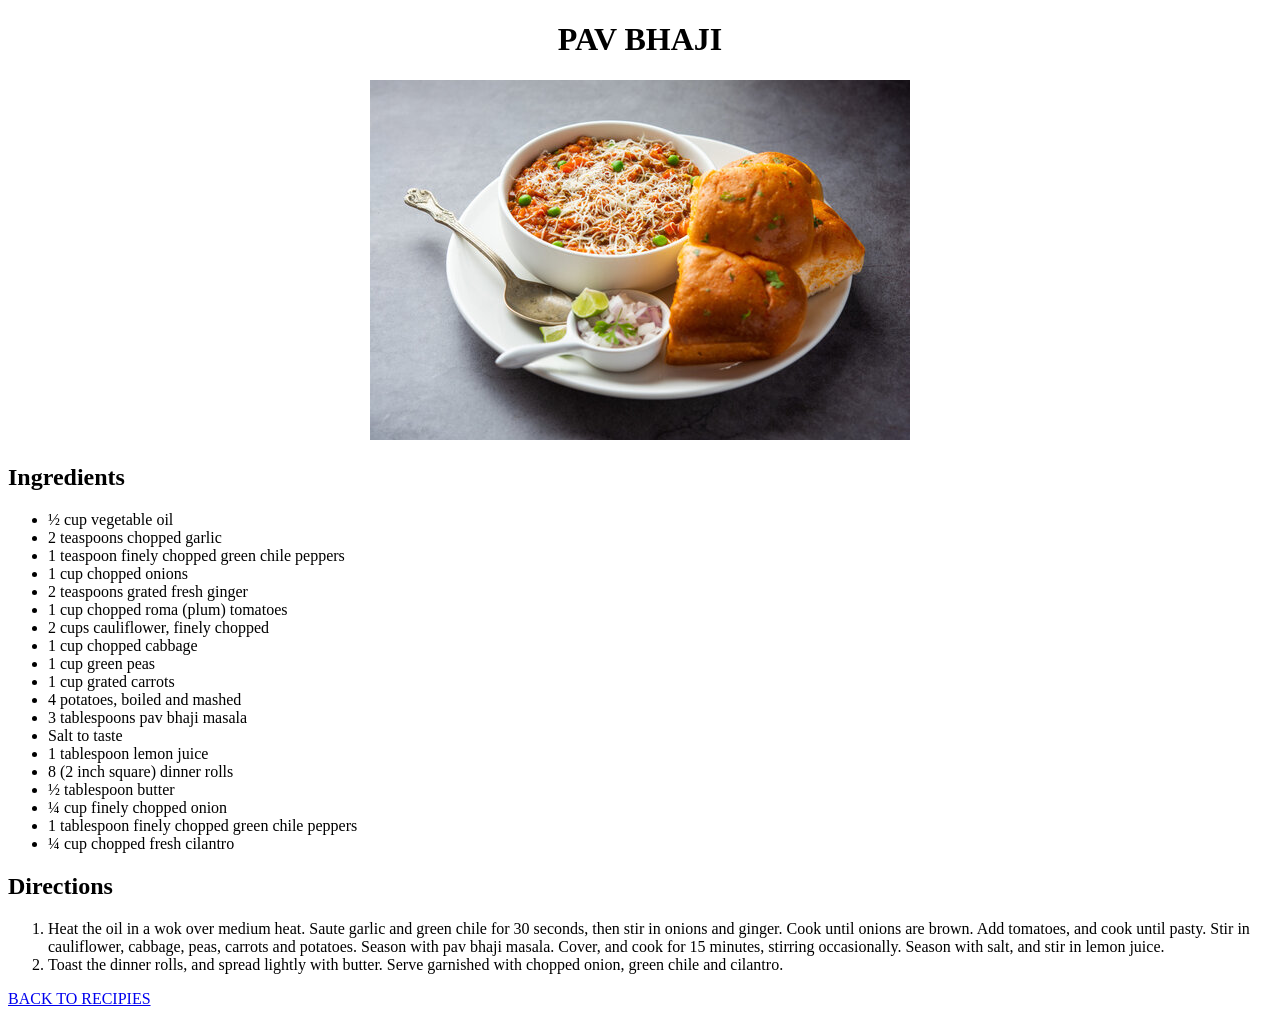
==== pav-bhaji.html @ f70f4b90 "Initial Commit Made the basic working recipies website" ====
<!DOCTYPE html>
<html lang="en">

<head>
    <meta charset="UTF-8">
    <meta name="viewport" content="width=device-width, initial-scale=1.0">
    <title>Recipie - Pav Bhaji</title>
</head>

<body>
    <center>
        <h1>PAV BHAJI</h1>
        <img src="./images/pav-bhaji.jpg" alt="IMGAGE NOT FOUND">
    </center>

    <h2>Ingredients</h2>
    <ul>
        <li>½ cup vegetable oil</li>
        <li>2 teaspoons chopped garlic</li>
        <li>1 teaspoon finely chopped green chile peppers</li>
        <li>1 cup chopped onions</li>
        <li>2 teaspoons grated fresh ginger</li>
        <li>1 cup chopped roma (plum) tomatoes</li>
        <li>2 cups cauliflower, finely chopped</li>
        <li>1 cup chopped cabbage</li>
        <li>1 cup green peas</li>
        <li>1 cup grated carrots</li>
        <li>4 potatoes, boiled and mashed</li>
        <li>3 tablespoons pav bhaji masala</li>
        <li>Salt to taste</li>
        <li>1 tablespoon lemon juice</li>
        <li>8 (2 inch square) dinner rolls</li>
        <li>½ tablespoon butter</li>
        <li>¼ cup finely chopped onion</li>
        <li>1 tablespoon finely chopped green chile peppers</li>
        <li>¼ cup chopped fresh cilantro</li>
    </ul>

    <h2>Directions</h2>

    <ol>
        <li>Heat the oil in a wok over medium heat. Saute garlic and green chile for 30 seconds, then stir in onions and ginger. Cook until onions are brown. Add tomatoes, and cook until pasty. Stir in cauliflower, cabbage, peas, carrots and potatoes. Season with pav bhaji masala. Cover, and cook for 15 minutes, stirring occasionally. Season with salt, and stir in lemon juice.</li>
        <li>Toast the dinner rolls, and spread lightly with butter. Serve garnished with chopped onion, green chile and cilantro.</li>
    </ol>

    <a href="./index.html">BACK TO RECIPIES</a>
</body>

</html>
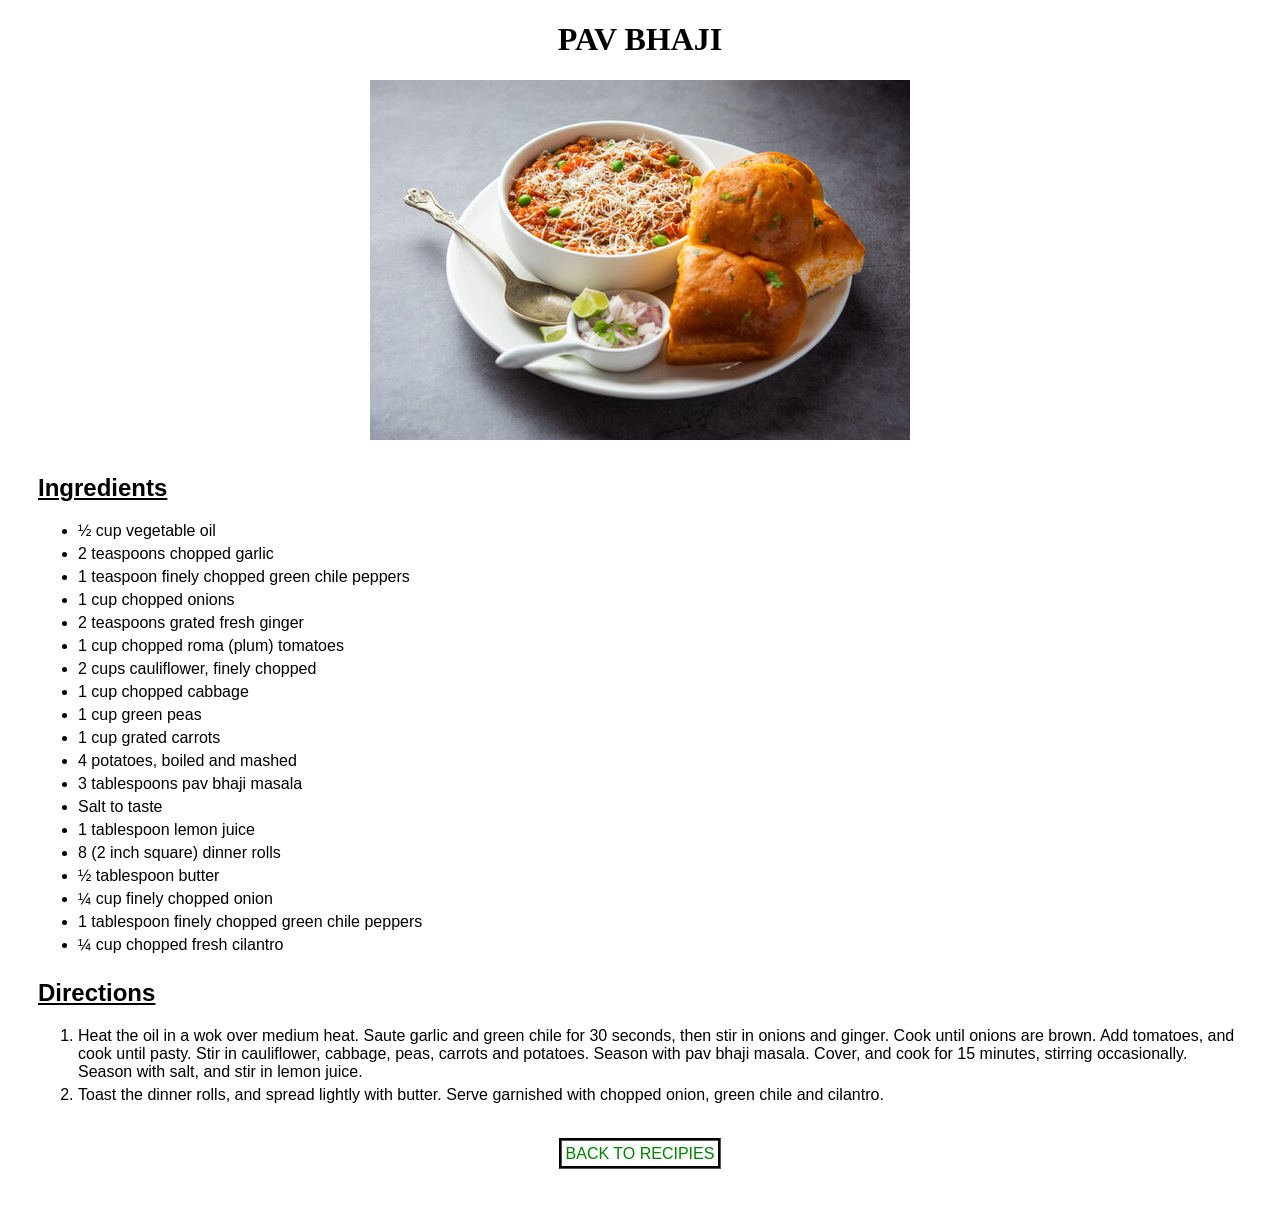
==== commit 7f8d3365: "Added CSS to the pages Added CSS as assignment after block-inline chapter of THE ODIN PROJECT" ====
--- a/pav-bhaji.html
+++ b/pav-bhaji.html
@@ -5,45 +5,50 @@
     <meta charset="UTF-8">
     <meta name="viewport" content="width=device-width, initial-scale=1.0">
     <title>Recipie - Pav Bhaji</title>
+    <link rel="stylesheet" href="styles/recipies.css">
 </head>
 
 <body>
-    <center>
+    <div class="heading">
         <h1>PAV BHAJI</h1>
         <img src="./images/pav-bhaji.jpg" alt="IMGAGE NOT FOUND">
-    </center>
+    </div>
 
-    <h2>Ingredients</h2>
-    <ul>
-        <li>½ cup vegetable oil</li>
-        <li>2 teaspoons chopped garlic</li>
-        <li>1 teaspoon finely chopped green chile peppers</li>
-        <li>1 cup chopped onions</li>
-        <li>2 teaspoons grated fresh ginger</li>
-        <li>1 cup chopped roma (plum) tomatoes</li>
-        <li>2 cups cauliflower, finely chopped</li>
-        <li>1 cup chopped cabbage</li>
-        <li>1 cup green peas</li>
-        <li>1 cup grated carrots</li>
-        <li>4 potatoes, boiled and mashed</li>
-        <li>3 tablespoons pav bhaji masala</li>
-        <li>Salt to taste</li>
-        <li>1 tablespoon lemon juice</li>
-        <li>8 (2 inch square) dinner rolls</li>
-        <li>½ tablespoon butter</li>
-        <li>¼ cup finely chopped onion</li>
-        <li>1 tablespoon finely chopped green chile peppers</li>
-        <li>¼ cup chopped fresh cilantro</li>
-    </ul>
+    <div class="contents">
+        <h2>Ingredients</h2>
+        <ul>
+            <li>½ cup vegetable oil</li>
+            <li>2 teaspoons chopped garlic</li>
+            <li>1 teaspoon finely chopped green chile peppers</li>
+            <li>1 cup chopped onions</li>
+            <li>2 teaspoons grated fresh ginger</li>
+            <li>1 cup chopped roma (plum) tomatoes</li>
+            <li>2 cups cauliflower, finely chopped</li>
+            <li>1 cup chopped cabbage</li>
+            <li>1 cup green peas</li>
+            <li>1 cup grated carrots</li>
+            <li>4 potatoes, boiled and mashed</li>
+            <li>3 tablespoons pav bhaji masala</li>
+            <li>Salt to taste</li>
+            <li>1 tablespoon lemon juice</li>
+            <li>8 (2 inch square) dinner rolls</li>
+            <li>½ tablespoon butter</li>
+            <li>¼ cup finely chopped onion</li>
+            <li>1 tablespoon finely chopped green chile peppers</li>
+            <li>¼ cup chopped fresh cilantro</li>
+        </ul>
 
-    <h2>Directions</h2>
+        <h2>Directions</h2>
 
-    <ol>
-        <li>Heat the oil in a wok over medium heat. Saute garlic and green chile for 30 seconds, then stir in onions and ginger. Cook until onions are brown. Add tomatoes, and cook until pasty. Stir in cauliflower, cabbage, peas, carrots and potatoes. Season with pav bhaji masala. Cover, and cook for 15 minutes, stirring occasionally. Season with salt, and stir in lemon juice.</li>
-        <li>Toast the dinner rolls, and spread lightly with butter. Serve garnished with chopped onion, green chile and cilantro.</li>
-    </ol>
+        <ol>
+            <li>Heat the oil in a wok over medium heat. Saute garlic and green chile for 30 seconds, then stir in onions and ginger. Cook until onions are brown. Add tomatoes, and cook until pasty. Stir in cauliflower, cabbage, peas, carrots and potatoes. Season with pav bhaji masala. Cover, and cook for 15 minutes, stirring occasionally. Season with salt, and stir in lemon juice.</li>
+            <li>Toast the dinner rolls, and spread lightly with butter. Serve garnished with chopped onion, green chile and cilantro.</li>
+        </ol>
 
-    <a href="./index.html">BACK TO RECIPIES</a>
+        <div class="back">
+                    <a href="./index.html">BACK TO RECIPIES</a>
+        </div>
+    </div>
 </body>
 
 </html>
--- a/styles/recipies.css
+++ b/styles/recipies.css
@@ -0,0 +1,40 @@
+* {
+    box-sizing: border-box;
+}
+
+.heading {
+    text-align: center;
+    font-family: cursive;
+}
+
+.contents {
+    margin : 30px;
+    font-family: 'Segoe UI', Tahoma, Geneva, Verdana, sans-serif;
+}
+
+.contents h2 {
+    font-family:'Lucida Sans', 'Lucida Sans Regular', 'Lucida Grande', 'Lucida Sans Unicode', Geneva, Verdana, sans-serif;
+    text-decoration: underline;
+}
+
+.contents li {
+    padding-bottom: 5px;
+}
+
+.back {
+    text-align: center;
+    padding: 20px;
+}
+
+a {
+    color: green;
+    text-decoration: none;
+    outline-style: groove;
+    outline-color: black;
+    padding: 4px;
+}
+
+a:hover {
+    background-color: pink;
+}
+
